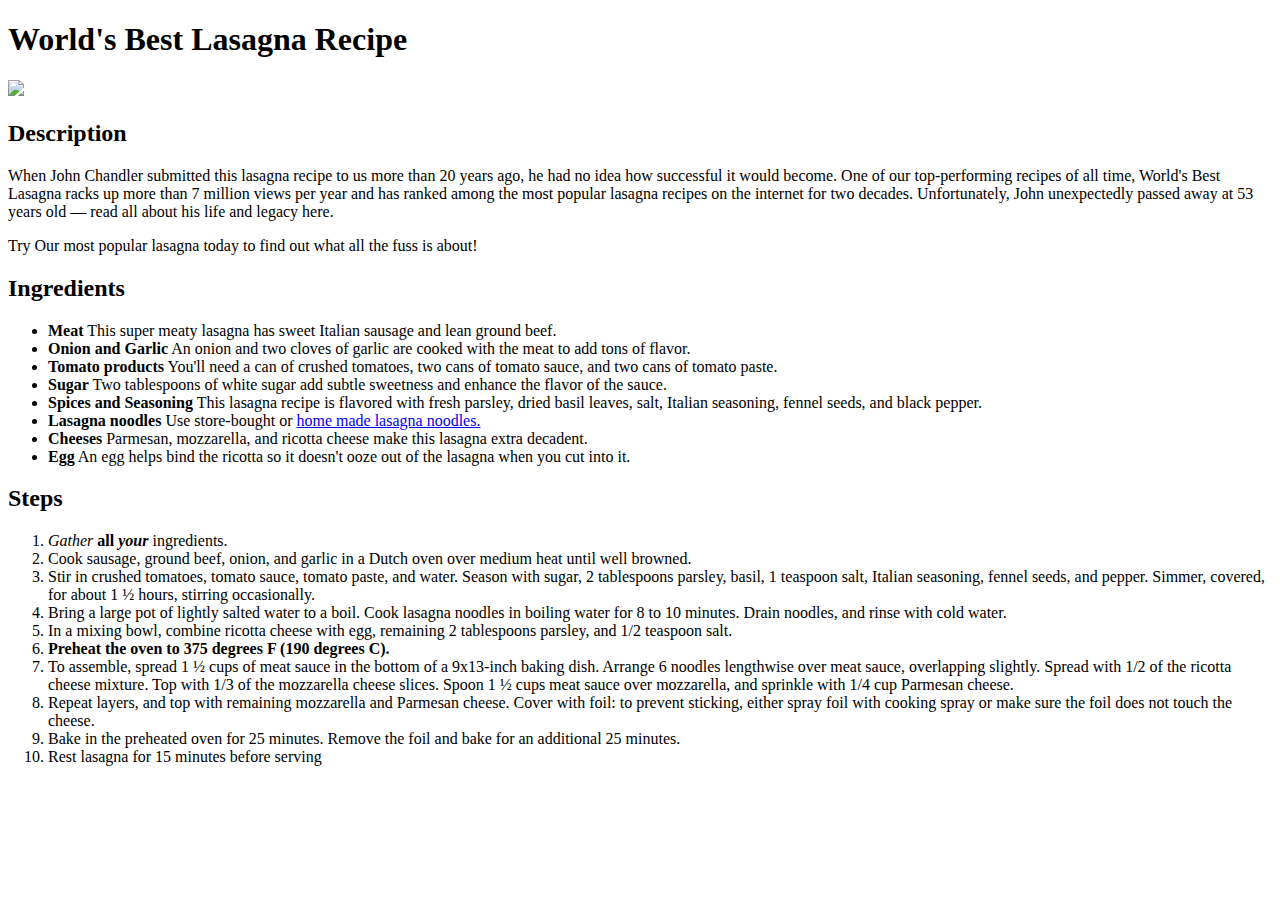
==== recipes/lasagna.html @ 737e038c "Add security to external links" ====
<!DOCTYPE html>
<html lang="en">
<head>
    <meta charset="UTF-8">
    <meta name="viewport" content="width=device-width, initial-scale=1.0">
    <title>Lasagna Recipe</title>
</head>
<body>
    <h1>World's Best Lasagna Recipe</h1>
    <img src="lasagna.jpg">
    <h2>Description</h2>
    <p>
        When John Chandler submitted this lasagna recipe to us more than 20 years ago, he had no idea how successful it would become. 
        One of our top-performing recipes of all time, World's Best Lasagna racks up more than 7 million views per year 
        and has ranked among the most popular lasagna recipes on the internet for two decades.
        Unfortunately, John unexpectedly passed away at 53 years old — read all about his life and legacy here.
    </p>
    <p>
        Try Our most popular lasagna today to find out what all the fuss is about!
    </p>
    <h2>Ingredients</h2>
    <ul>
        <li><strong>Meat</strong> This super meaty lasagna has sweet Italian sausage and lean ground beef.</li>
        <li><strong>Onion and Garlic</strong> An onion and two cloves of garlic are cooked with the meat to add tons of flavor.</li>
        <li><strong>Tomato products</strong> You'll need a can of crushed tomatoes, two cans of tomato sauce, and two cans of tomato paste.</li>
        <li><strong>Sugar</strong> Two tablespoons of white sugar add subtle sweetness and enhance the flavor of the sauce.</li>
        <li><strong>Spices and Seasoning</strong> This lasagna recipe is flavored with fresh parsley, dried basil leaves, salt, Italian seasoning, fennel seeds, and black pepper.</li> 
        <li><strong>Lasagna noodles</strong> Use store-bought or <a href="https://www.allrecipes.com/recipe/266023/homemade-lasagna-sheets/" target="_blank" rel="noopener noreferrer"> home made lasagna noodles.</a></li>   
        <li><strong>Cheeses</strong> Parmesan, mozzarella, and ricotta cheese make this lasagna extra decadent.</li>
        <li><strong>Egg</strong> An egg helps bind the ricotta so it doesn't ooze out of the lasagna when you cut into it.</li>
    </ul>
    <h2>Steps</h2>
    <ol>
        <li><em>Gather</em><strong> all</strong><strong><em> your</em></strong> ingredients.</li>
        <li>Cook sausage, ground beef, onion, and garlic in a Dutch oven over medium heat until well browned.</li>
        <li>Stir in crushed tomatoes, tomato sauce, tomato paste, and water. Season with sugar, 2 tablespoons parsley, basil,
         1 teaspoon salt, Italian seasoning, fennel seeds, and pepper. Simmer, covered, for about 1 ½ hours, stirring occasionally.</li>
        <li>Bring a large pot of lightly salted water to a boil. Cook lasagna noodles in boiling water for 8 to 10 minutes. Drain noodles, and rinse with cold water.</li>
        <li>In a mixing bowl, combine ricotta cheese with egg, remaining 2 tablespoons parsley, and 1/2 teaspoon salt.</li>
        <li><strong>Preheat the oven to 375 degrees F (190 degrees C).</strong></li>
        <li>To assemble, spread 1 ½ cups of meat sauce in the bottom of a 9x13-inch baking dish. 
        Arrange 6 noodles lengthwise over meat sauce, overlapping slightly. Spread with 1/2 of the ricotta cheese mixture. 
        Top with 1/3 of the mozzarella cheese slices. Spoon 1 ½ cups meat sauce over mozzarella, and sprinkle with 1/4 cup Parmesan cheese.</li>
        <li>Repeat layers, and top with remaining mozzarella and Parmesan cheese. Cover with foil: 
        to prevent sticking, either spray foil with cooking spray or make sure the foil does not touch the cheese.</li>
        <li>Bake in the preheated oven for 25 minutes. Remove the foil and bake for an additional 25 minutes.</li>
        <li>Rest lasagna for 15 minutes before serving</li>
    </ol>
</body>
</html>
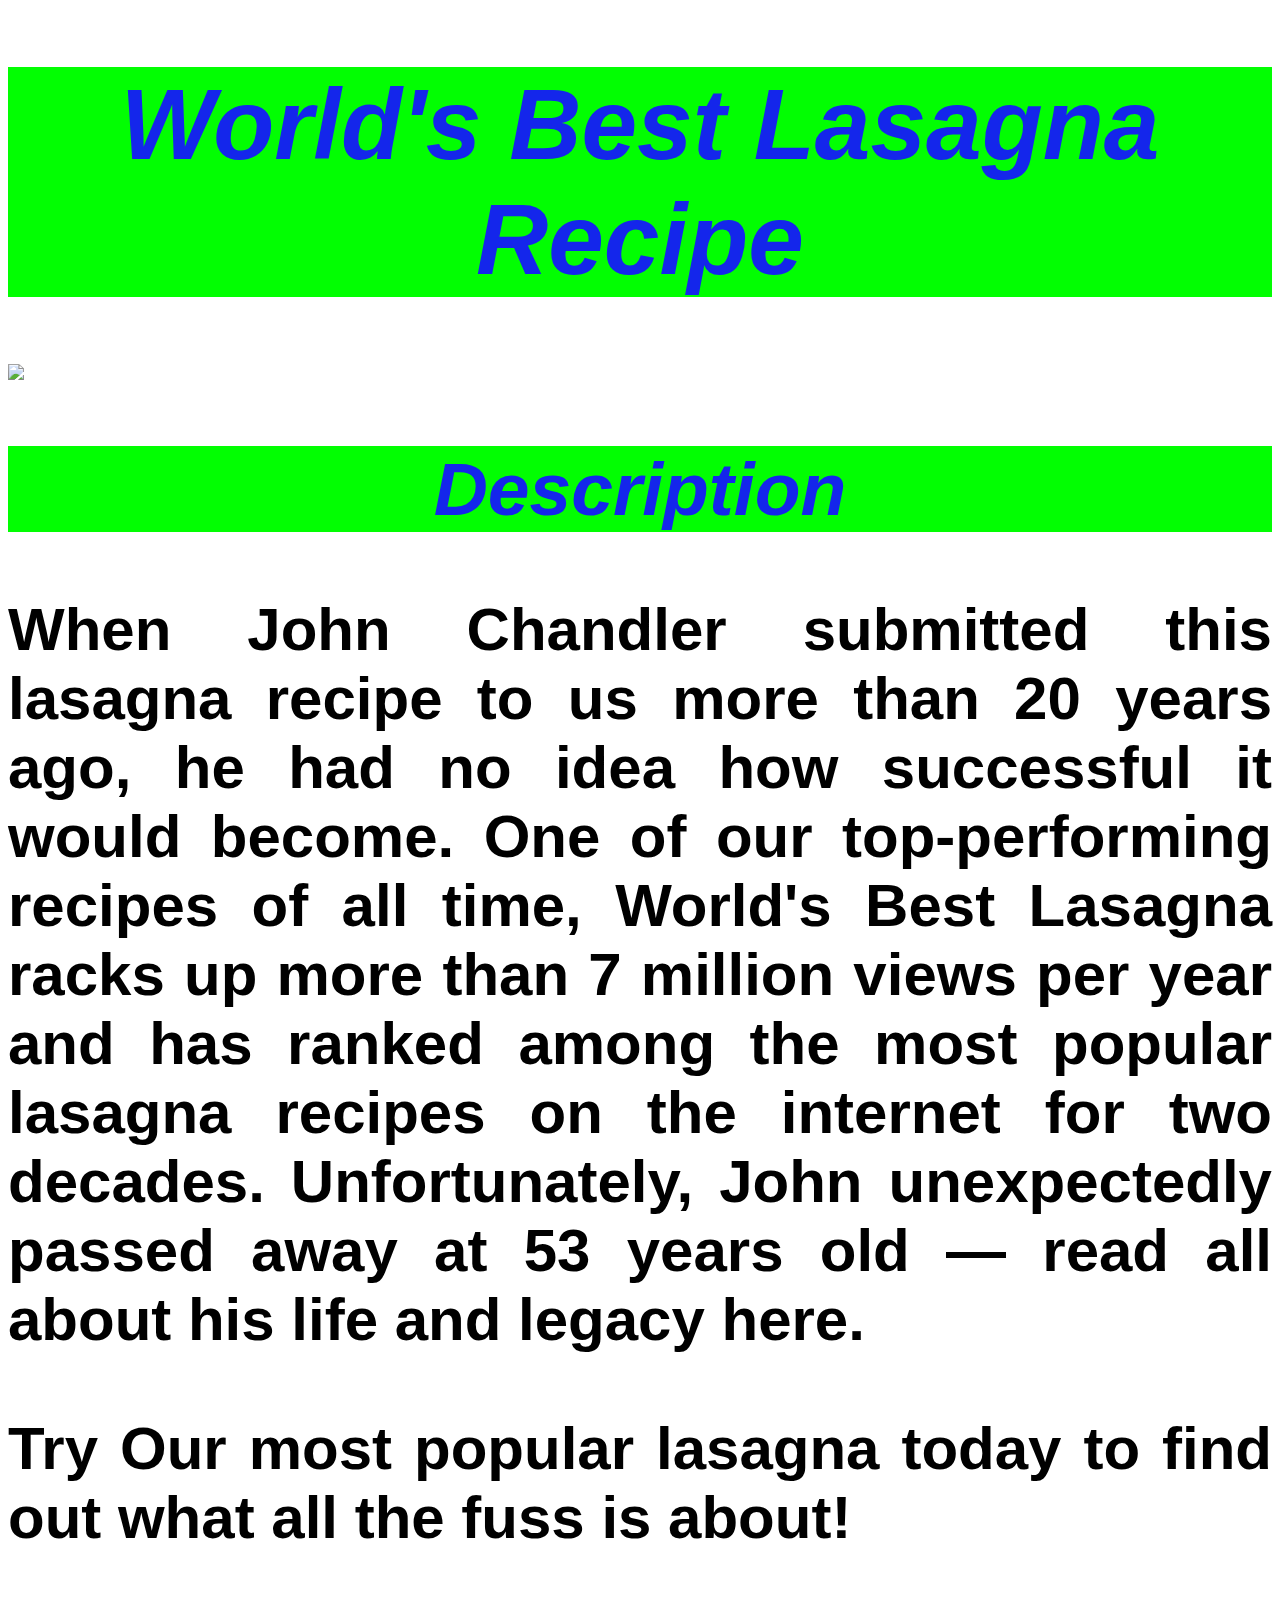
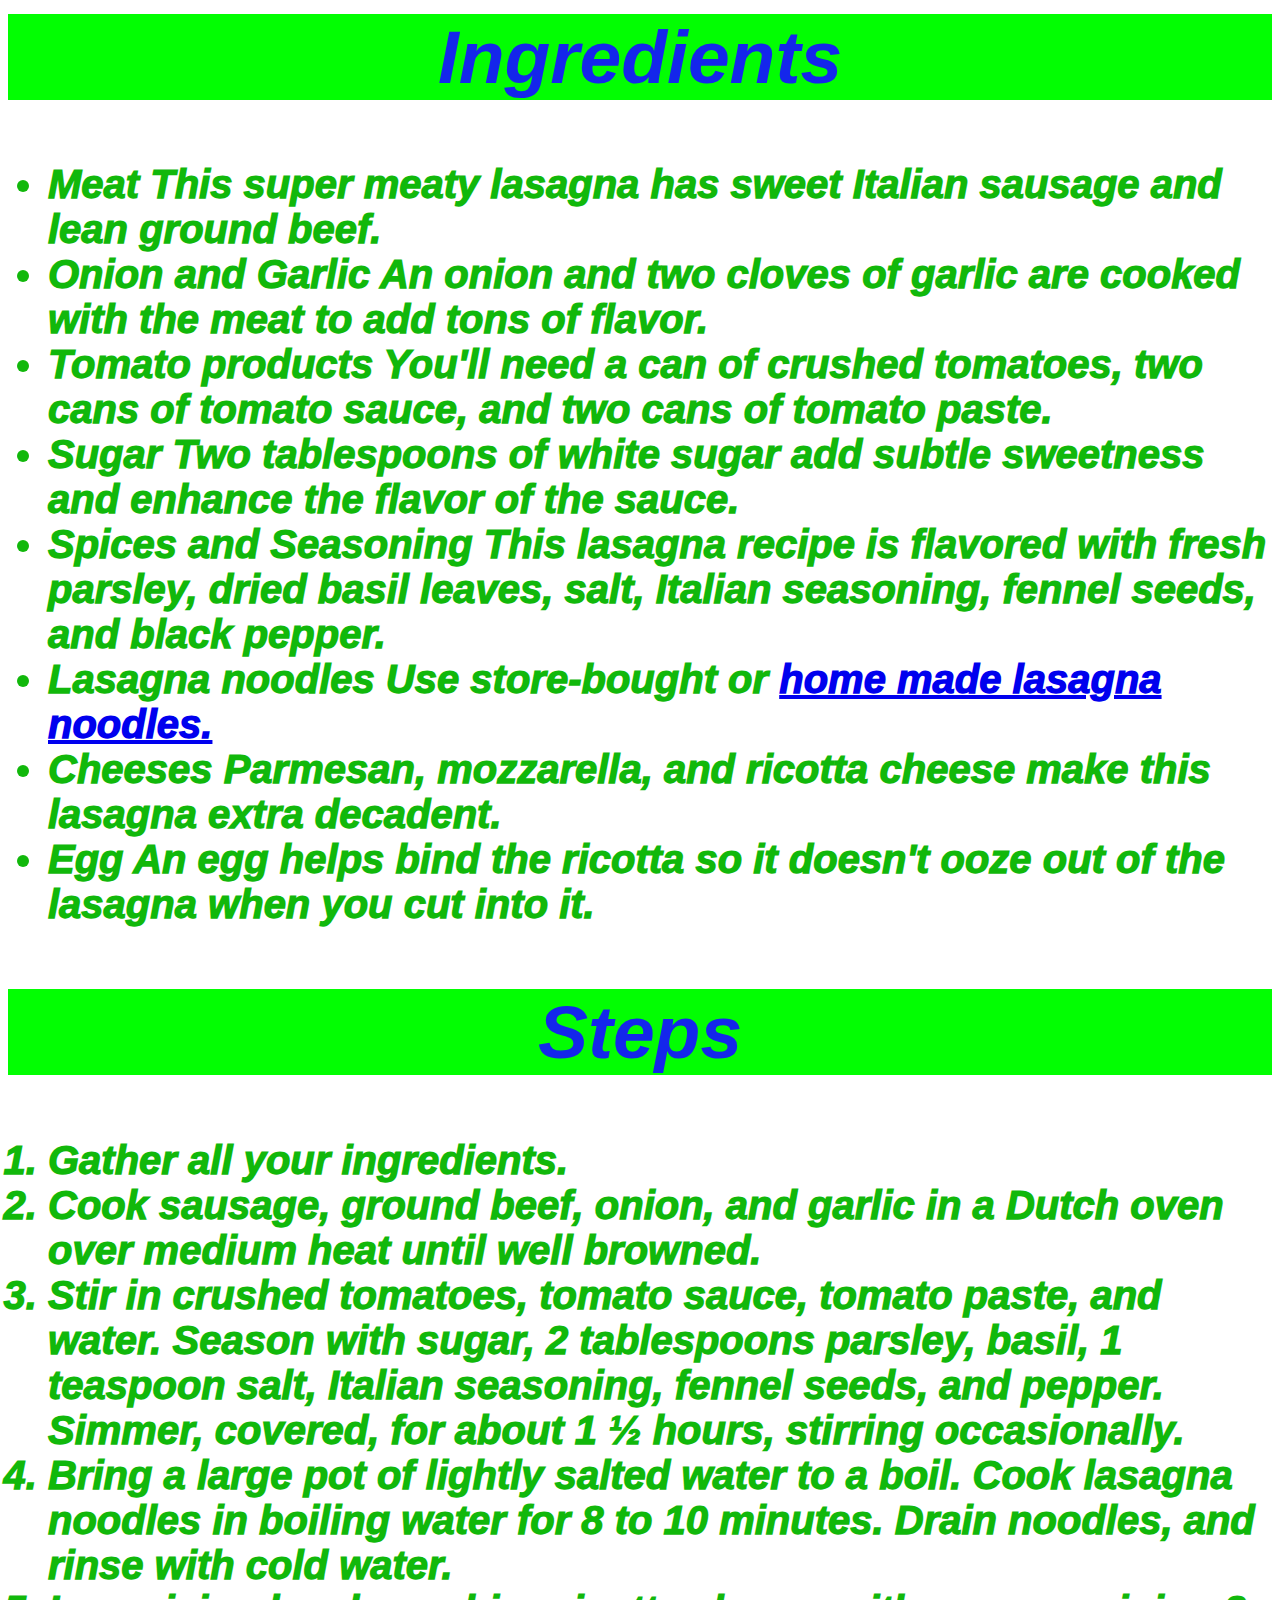
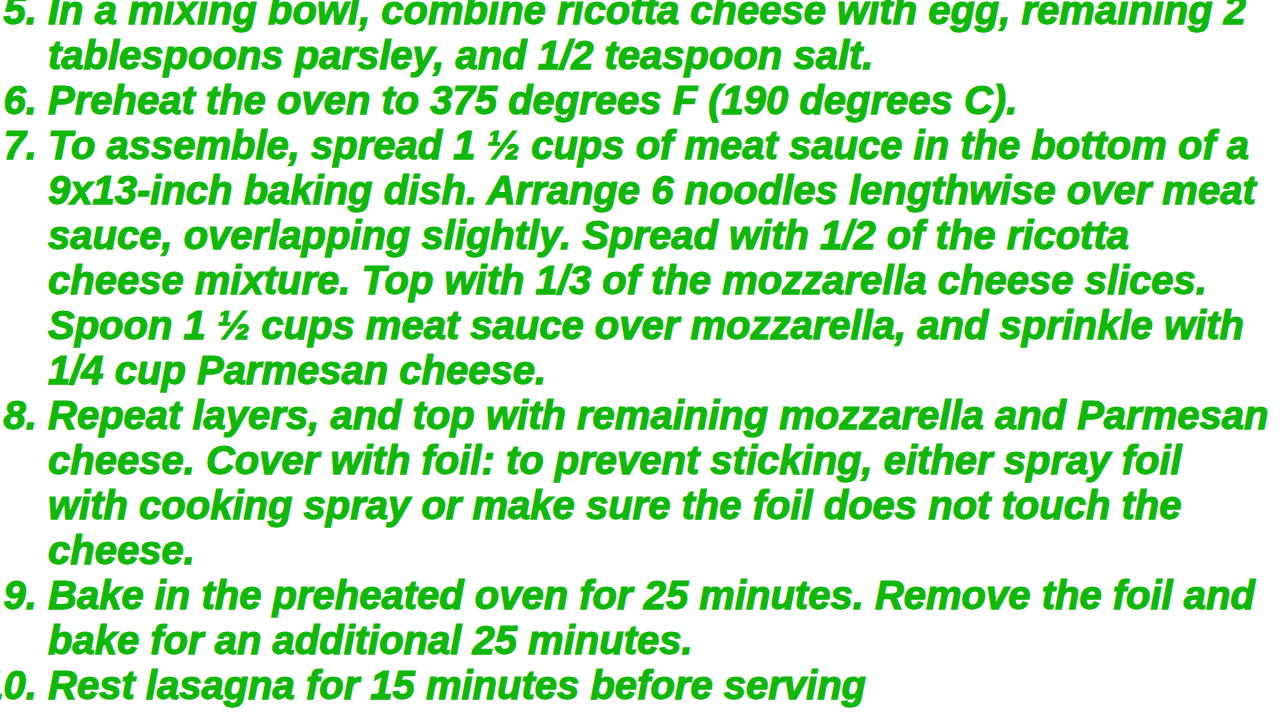
==== commit db784c10: "Add external styling to project" ====
--- a/recipes/lasagna.html
+++ b/recipes/lasagna.html
@@ -4,6 +4,7 @@
     <meta charset="UTF-8">
     <meta name="viewport" content="width=device-width, initial-scale=1.0">
     <title>Lasagna Recipe</title>
+    <link rel="stylesheet" href="lasagna-styles.css">
 </head>
 <body>
     <h1>World's Best Lasagna Recipe</h1>
--- a/recipes/lasagna-styles.css
+++ b/recipes/lasagna-styles.css
@@ -0,0 +1,30 @@
+h1, h2 {
+    color: rgb(20, 38, 235);
+    background-color: rgb(2, 254, 2);
+    text-align: center;
+    font-family: Impact, Haettenschweiler, 'Arial Narrow Bold', sans-serif;
+    font-size: 75px;
+    font-weight: 700;
+    font-style: italic;
+}
+
+h1 {
+    font-size: 100px;
+}
+
+li {
+    color: rgb(17, 184, 11);
+    text-align: left;
+    font-family:'Segoe UI', Tahoma, Geneva, Verdana, sans-serif;
+    font-size: 40px;
+    font-weight: 1000;
+    font-style:oblique ;
+}
+
+p {
+    font-size:60px;
+    text-align: justify;
+    font-family: 'Trebuchet MS', 'Lucida Sans Unicode', 'Lucida Grande', 'Lucida Sans', Arial, sans-serif;
+    font-weight: 700;
+}
+
